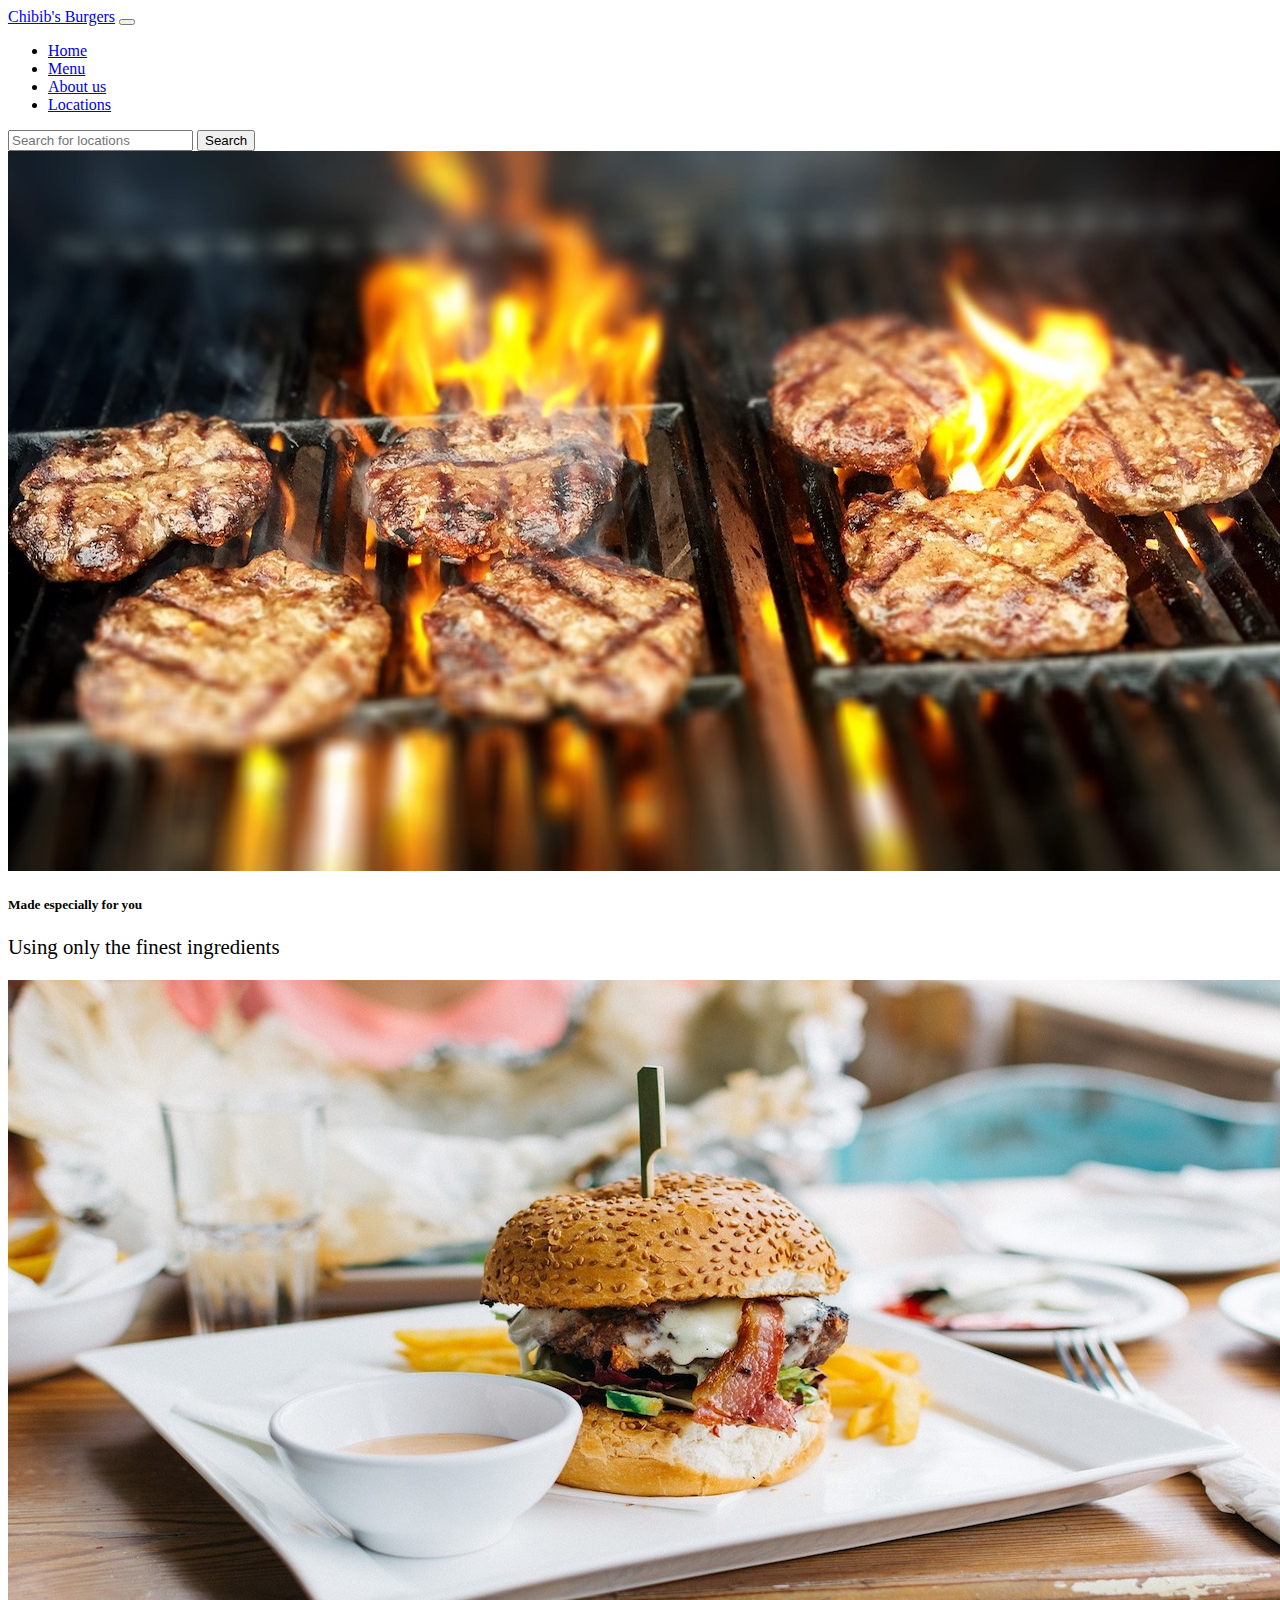
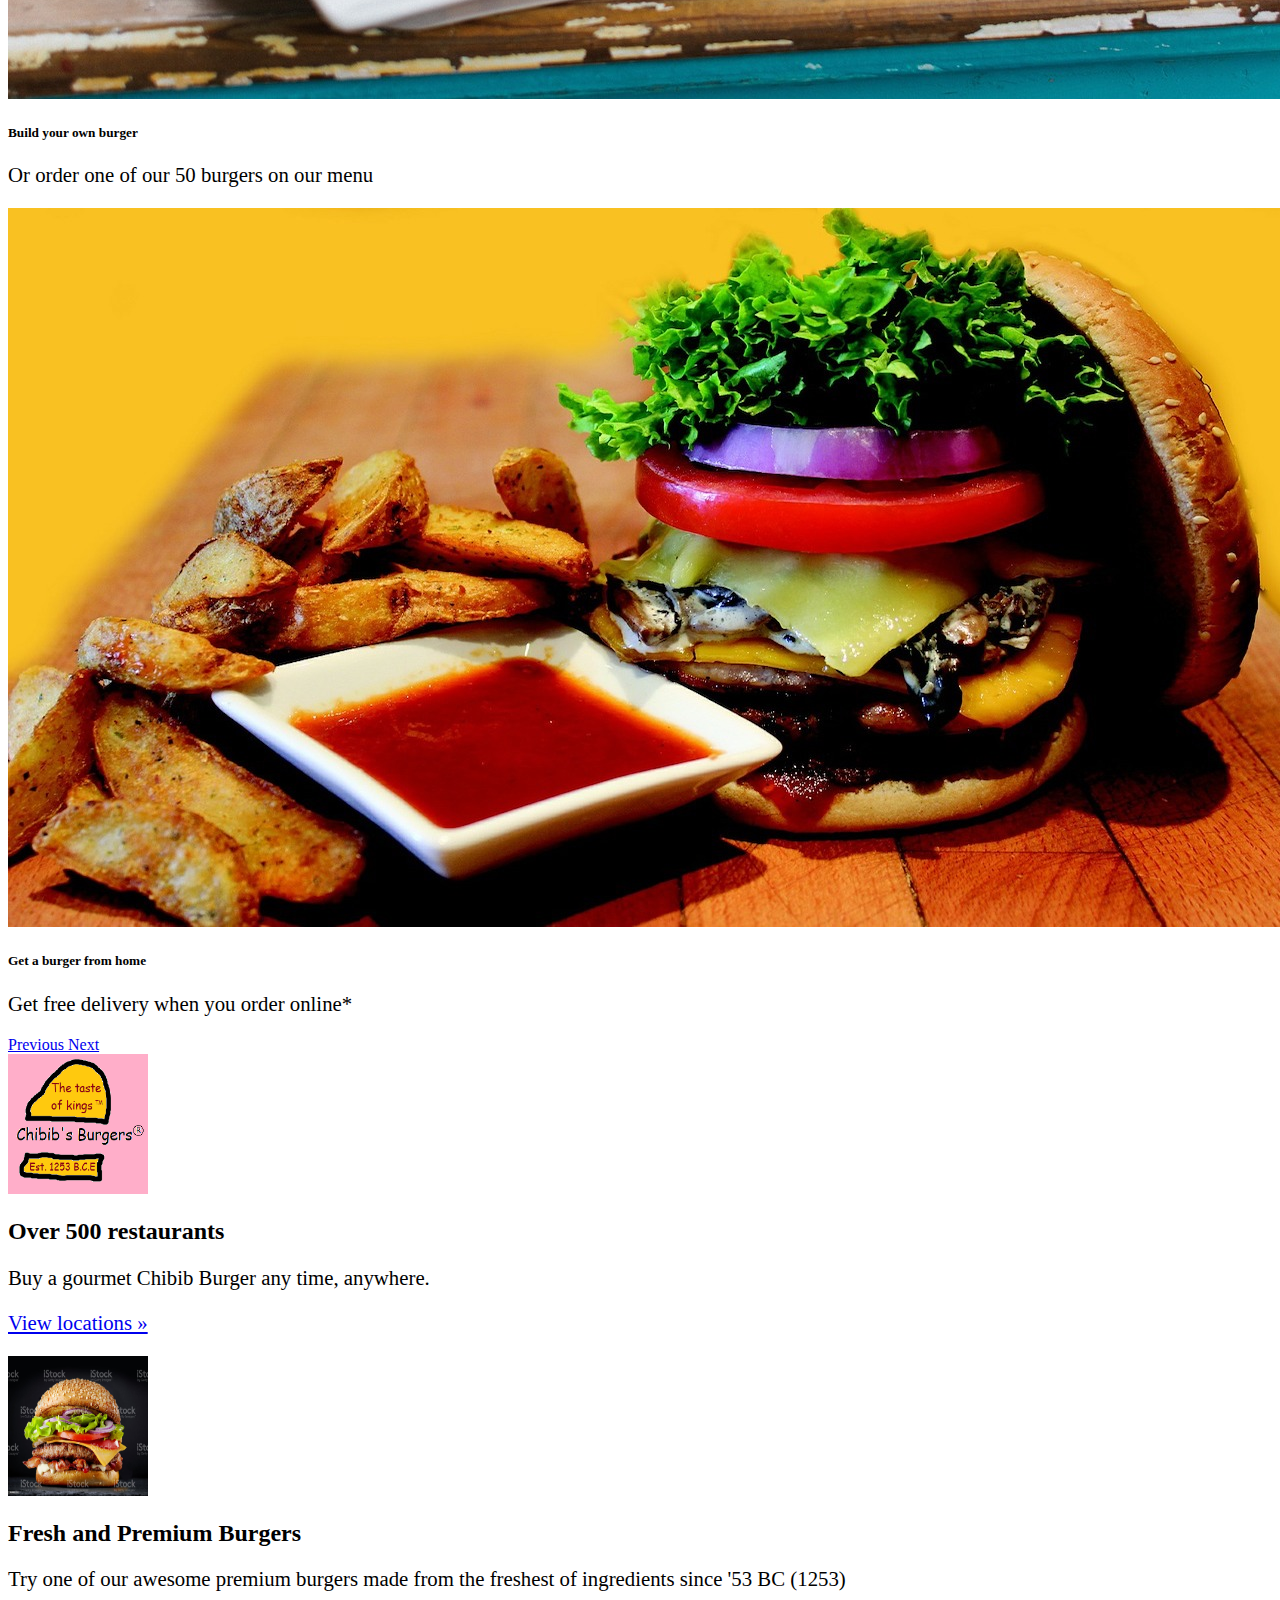
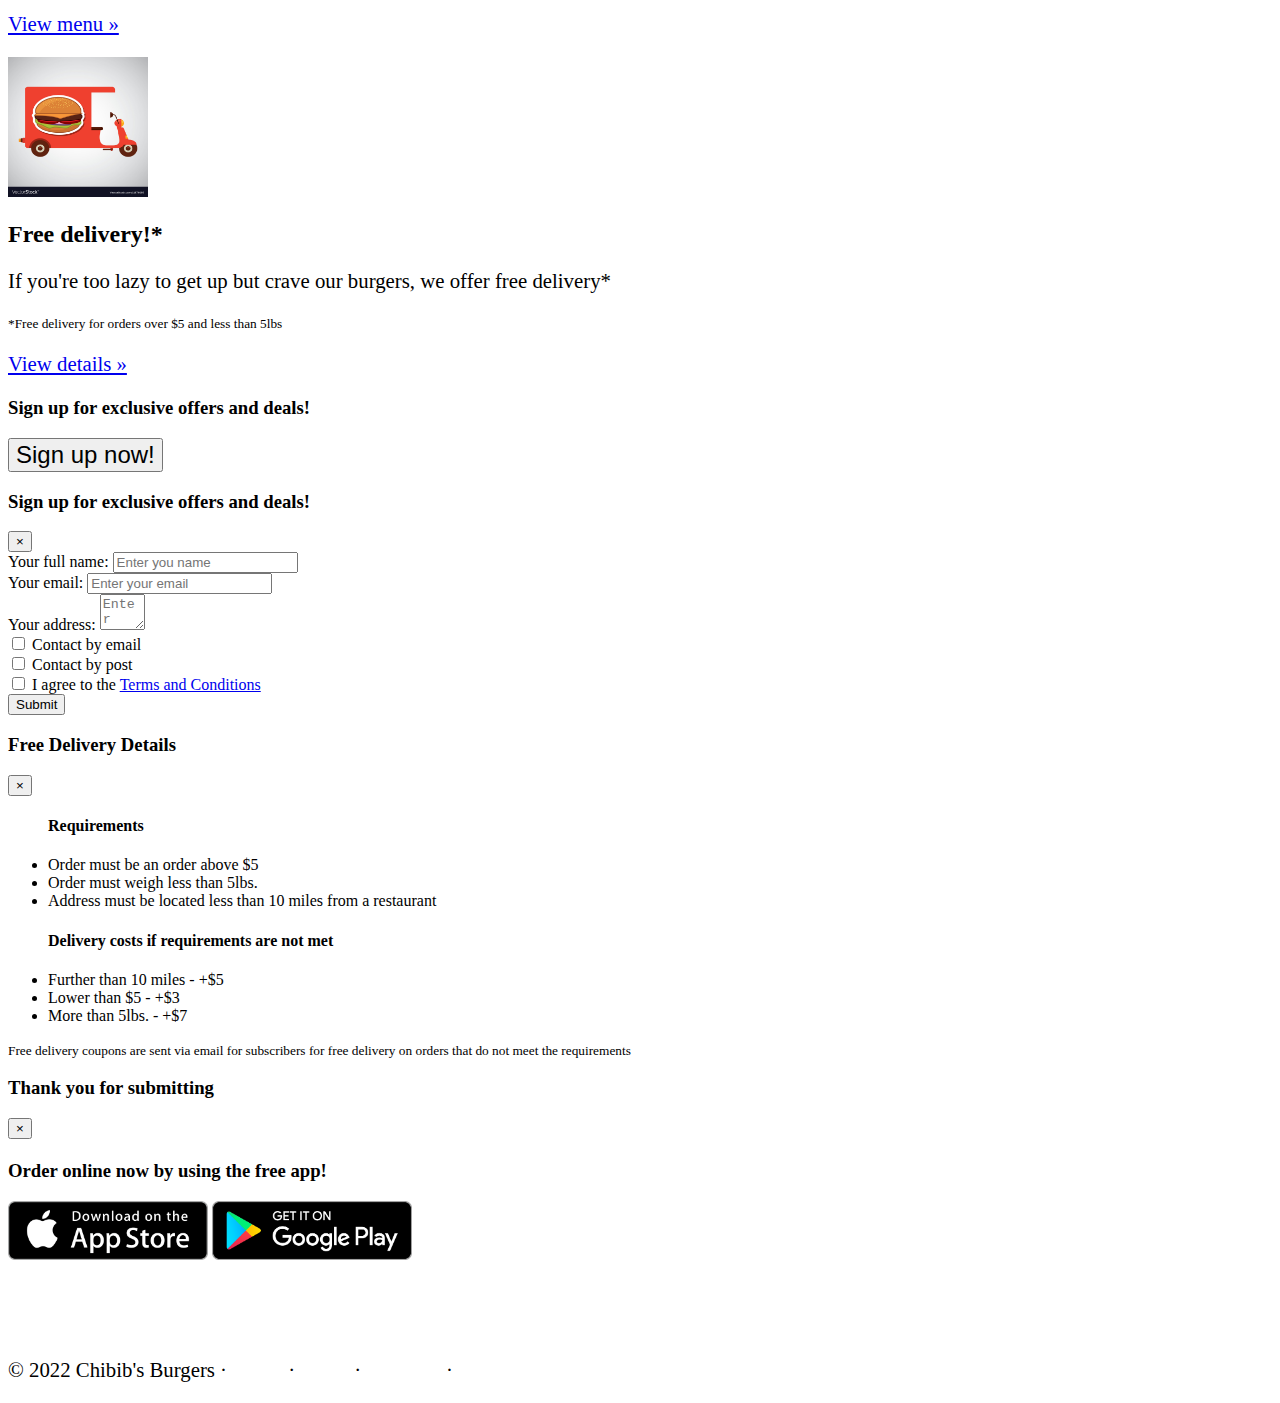
==== index.html @ 01acd841 "Add files via upload" ====
<!doctype html>
<html lang="en">
  <head>
    <meta charset="utf-8">
    <meta name="viewport" content="width=device-width, initial-scale=1, shrink-to-fit=no">
    <link rel="stylesheet" href="https://cdn.jsdelivr.net/npm/bootstrap@4.6.1/dist/css/bootstrap.min.css" integrity="sha384-zCbKRCUGaJDkqS1kPbPd7TveP5iyJE0EjAuZQTgFLD2ylzuqKfdKlfG/eSrtxUkn" crossorigin="anonymous">
    <link rel="stylesheet" href="https://use.fontawesome.com/releases/v5.7.0/css/all.css" integrity="sha384-lZN37f5QGtY3VHgisS14W3ExzMWZxybE1SJSEsQp9S+oqd12jhcu+A56Ebc1zFSJ" crossorigin="anonymous">
    <title>🍔 Chibib's Burgers 🍔</title>
    <link rel="stylesheet" href="style.css">
    <link rel="icon" href="images/logo.PNG" type="image/png">
</head>
<body>

    <header>
        <nav class="navbar navbar-expand-md navbar-dark bg-dark">
            <a href="index.html" class="navbar-brand">Chibib's Burgers</a>
            <button class="navbar-toggler" type='button' data-toggle="collapse" data-target="#navbarCollapse">
                <span class="navbar-toggler-icon"></span>
            </button>
            <div class="collapse navbar-collapse" id="navbarCollapse">
                <ul class="navbar-nav mr-auto">
                    <li class="nav-item">
                        <a href="index.html" class="nav-link active">Home</a>
                    </li>
                    <li class="nav-item">
                        <a href="menu.html" class="nav-link">Menu</a>
                    </li>
                    <li class="nav-item">
                        <a href="about.html" class="nav-link">About us</a>
                    </li>
                    <li class="nav-item">
                        <a href="https://www.google.com/maps/search/chibib+burgers" target="_blank" class="nav-link">Locations</a>
                    </li>
                </ul>
                <form class='form-inline my-2 my-md-1' id="locationForm" onsubmit="search()">
                    <input type="text" placeholder="Search for locations" class="form-control mr-sm-2" id="locationsearch">
                    <button type="submit" class="btn btn-outline-success my-2">Search</button>
                </form>
            </div>
        </nav>
    </header>

    <div class="carousel slide" data-ride="carousel" id="carouselControls">
        <div class="carousel-inner">
            <div class="carousel-item active">
                <img src="images/carousel1.jpg" class="w-100" alt="First slide">
                <div class="carousel-caption">
                    <h5>Made especially for you</h5>
                    <p>Using only the finest ingredients</p>
                </div>
            </div>
            <div class="carousel-item">
                <img src="images/carousel2.jpg" class="w-100" alt="Second slide">
                <div class="carousel-caption">
                    <h5>Build your own burger</h5>
                    <p>Or order one of our 50 burgers on our menu</p>
                </div>
            </div>
            <div class="carousel-item">
                <img src="images/challenge.jpg" alt="yummy borgor" class="w-100">
                <div class="carousel-caption">
                    <h5>Get a burger from home</h5>
                    <p>Get free delivery when you order online*</p>
                </div>
            </div>
        </div>

        <a href="#carouselControls" class="carousel-control-prev" role="button" data-slide='prev'>
            <span class="carousel-control-prev-icon"></span>
            <span class="sr-only">Previous</span>
        </a>
        <a href="#carouselControls" class="carousel-control-next" role="button" data-slide='next'>
            <span class="carousel-control-next-icon"></span>
            <span class="sr-only">Next</span>
        </a>

    </div>

    <div class="container text-center py-5">
        <div class='row'>
            <div class="col-md-4">
                <img class="rounded-circle" src="images/logo.PNG" alt="logo">
                <h2>Over 500 restaurants</h2>
                <p>Buy a gourmet Chibib Burger any time, anywhere.</p>
                <p><a href="https://www.google.com/maps/search/chibib+burgers" target="_blank" class="btn btn-secondary" role="button">View locations &raquo;</a></p>
            </div>
            <div class="col-md-4">
                <img class="rounded-circle" src="images/burger.jpg" alt="burger img">
                <h2>Fresh and Premium Burgers</h2>
                <p>Try one of our awesome premium burgers made from the freshest of ingredients since '53 BC (1253)</p>
                <p><a href="menu.html" class="btn btn-secondary" role="button">View menu &raquo;</a></p>
            </div>
            <div class="col-md-4 ">
                <img class="rounded-circle" src="images/delivery.jpg" alt="delivery">
                <h2>Free delivery!*</h2>
                <p class="m-0">If you're too lazy to get up but crave our burgers, we offer free delivery*</p>
                <small>*Free delivery for orders over $5 and less than 5lbs</small>
                <p><a href="#" class="btn btn-secondary" role="button" data-toggle="modal" data-target="#deliveryModal">View details &raquo;</a></p>
            </div>
        </div>
    </div>

    <div class="container-fluid bg-dark pt-5">
        <div class="row text-center">
            <div class="col-md-7 text-light">
                <h3>Sign up for exclusive offers and deals!</h3>
            </div>
            <div class="col-md-5">
                <button id="modalbutton" type="button" class="btn btn-success" data-toggle="modal" data-target="#signupmodal">Sign up now!</button>
            </div>
        </div>
    </div>

    <!--modal-->
    <div class="modal fade" id="signupmodal">
        <div class="modal-dialog">
            <div class="modal-content">
                <div class="modal-header">
                    <h3 class="modal-title">Sign up for exclusive offers and deals!</h3>
                    <button type="button" class="close" data-dismiss="modal">&times;</button>
                </div>
                <form onsubmit="submitform('signup'); event.preventDefault()">
                <div class="modal-body">
                        <div class="form-group">
                            <label for="nameInput">Your full name:</label>
                            <input required type="text" class="form-control" id="nameInput" placeholder="Enter you name">
                        </div>
                        <div class="form-group">
                            <label for="emailInput">Your email:</label>
                            <input required id="emailInput"
                            class="form-control" type="email" placeholder="Enter your email">
                        </div>
                        <div class="form-gorup">
                            <label for="address">Your address:</label>
                            <textarea required id="address" cols="3"  class="form-control" placeholder="Enter you address"></textarea>
                        </div>
                </div>
                <div class="modal-footer justify-content-between">
                    <div class="form-check form-check-inline">
                        <input type="checkbox" id="emailCheck" class="form-check-input" value="email">
                        <label for="emailCheck" class="form-check-label">Contact by email</label>
                    </div>
                    <div class="form-check form-check-inline">
                        <input type="checkbox" id="postCheck" class="form-check-input" value="post">
                        <label for="postCheck" class="form-check-label">Contact by post</label>
                    </div>
                    <div class="form-check form-check-inline">
                        <input required type="checkbox" id="terms" class="form-check-input" value="termsagree">
                        <label for="terms" class="form-check-label">I agree to the <a href="termsandconditions.txt" target="_blank">Terms and Conditions</a></label>
                    </div>
                    <button type="submit" class="btn btn-primary">Submit</button>
                </div>
            </form>
            </div>
        </div>        
    </div>

    <div class="modal fade" id="deliveryModal">
        <div class="modal-dialog">
            <div class="modal-content">
                <div class="modal-content">
                    <div class="modal-header">
                        <h3 class="modal-title">Free Delivery Details</h3>
                        <button type="button" class="close" data-dismiss="modal">&times;</button>
                    </div>
                    <div class="modal-body">
                        <ul><h4>Requirements</h4>
                            <li>Order must be an order above $5</li>
                            <li>Order must weigh less than 5lbs.</li>
                            <li>Address must be located less than 10 miles from a restaurant</li>
                        </ul>
                        <ul><h4>Delivery costs if requirements are not met</h4>
                            <li>Further than 10 miles - +$5</li>
                            <li>Lower than $5 - +$3</li>
                            <li>More than 5lbs. - +$7</li>
                        </ul>
                    </div>
                    <div class="modal-footer">
                        <small>Free delivery coupons are sent via email for subscribers for free delivery on orders that do not meet the requirements</small>
                    </div>
                </div>
            </div>
        </div>
    </div>

    <div class="modal fade" id="thank-you-modal">
        <div class="modal-dialog">
            <div class="modal-content">
                <div class="modal-header">
                    <h3>Thank you for submitting</h3>
                    <button type="button" class="close" data-dismiss="modal">&times;</button>
                </div>
                <div class="modal-body">
                    <p id="submit-text"></p>
                </div>
            </div>
        </div>
    </div>

    <footer class="container-fluid text-light bg-dark py-4">
        <div class="text-center">
            <h3>Order online now by using the free app!</h3>
            <a href="https://youtu.be/dQw4w9WgXcQ" target="_blank"><img src="images/Download_on_the_App_Store_Badge.svg.png" alt="get it on App_Store_Badge" class="downloadimage"></a>
            <a href="https://youtu.be/dQw4w9WgXcQ" target="_blank"><img src="images/640px-Google_Play_Store_badge_EN.svg.webp" alt="get it on play store" class="downloadimage"></a>
        </div>
        <p class="float-right"><a class="backtotop" href='#'>
            <span class="sr-only">Back to top</span>
            <span class="fa fa-arrow-up"></span>
        </a></p>
        <p class="footer-text">&copy; 2022 Chibib's Burgers &middot;
        <a href="index.html">Home</a> &middot;
        <a href="menu.html">Menu</a> &middot;
        <a href="about.html">About us</a> &middot;
        <a href="https://www.google.com/maps/search/chibib+burgers" target="_blank">Locations</a>
        </p>
    </footer>

<script src="https://cdn.jsdelivr.net/npm/jquery@3.5.1/dist/jquery.slim.min.js" integrity="sha384-DfXdz2htPH0lsSSs5nCTpuj/zy4C+OGpamoFVy38MVBnE+IbbVYUew+OrCXaRkfj" crossorigin="anonymous"></script>
<script src="https://cdn.jsdelivr.net/npm/bootstrap@4.6.1/dist/js/bootstrap.bundle.min.js" integrity="sha384-fQybjgWLrvvRgtW6bFlB7jaZrFsaBXjsOMm/tB9LTS58ONXgqbR9W8oWht/amnpF" crossorigin="anonymous"></script>
<script src="index.js"></script>
</body>
</html>
---- style.css ----
.col-md-4 > img {
    width: 140px;
    height: 140px;
}
#modalbutton {
    font-size: 1.5rem;
}
 p {
    font-size: 1.3rem;
}
html {
    scroll-behavior: smooth;
}
.backtotop {
    font-size: 1.5rem;
    color: rgb(255, 255, 255, 0.7);
}
.footer-text a {
    color: rgb(255, 255, 255, 0.7);
}
.footer-text a:hover {
    color: rgb(255, 255, 255);
}
input[type='checkbox'] {
    cursor: pointer;
}
.modal-footer label {
    cursor: pointer;
}
.chibib-image {
    width: 30%
}
.founder::after {
    content: "";
    clear: both;
    display: table;
}
.founder {
    overflow: auto;
}
.modal.modal-fullscreen .modal-dialog {
    width: 100vw;
    height: 100vh;
    margin: 0;
    padding: 0;
    max-width: none; 
  }
  
  .modal.modal-fullscreen .modal-content {
    height: auto;
    height: 100vh;
    border-radius: 0;
    border: none; 
  }
  
  .modal.modal-fullscreen .modal-body {
    overflow-y: auto; 
  }
.menu-photo {
    width: 140px;
    height: 140px;
}
.back-close {
    font-size: 3rem;
}
.modal-image {
    width: 90%;
}
.downloadimage {
    width: 200px;
    margin-bottom: 2%;
}
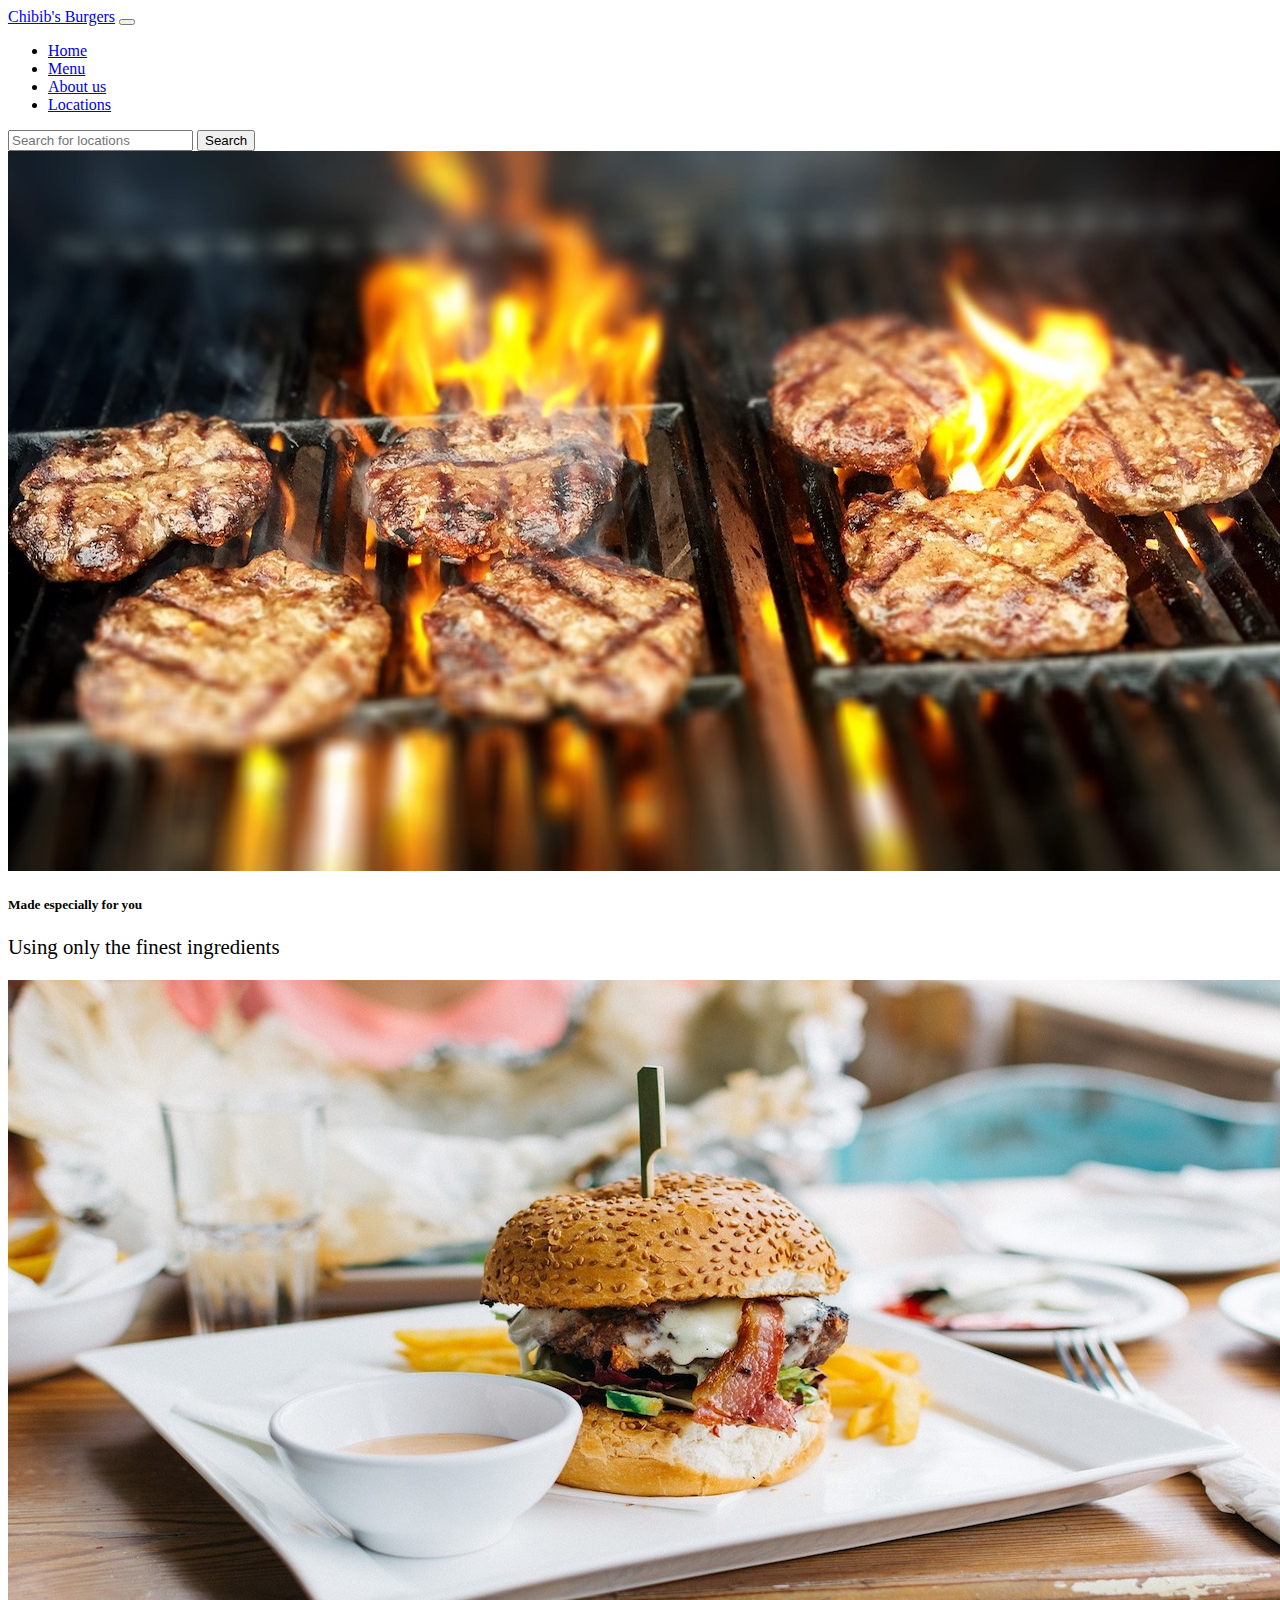
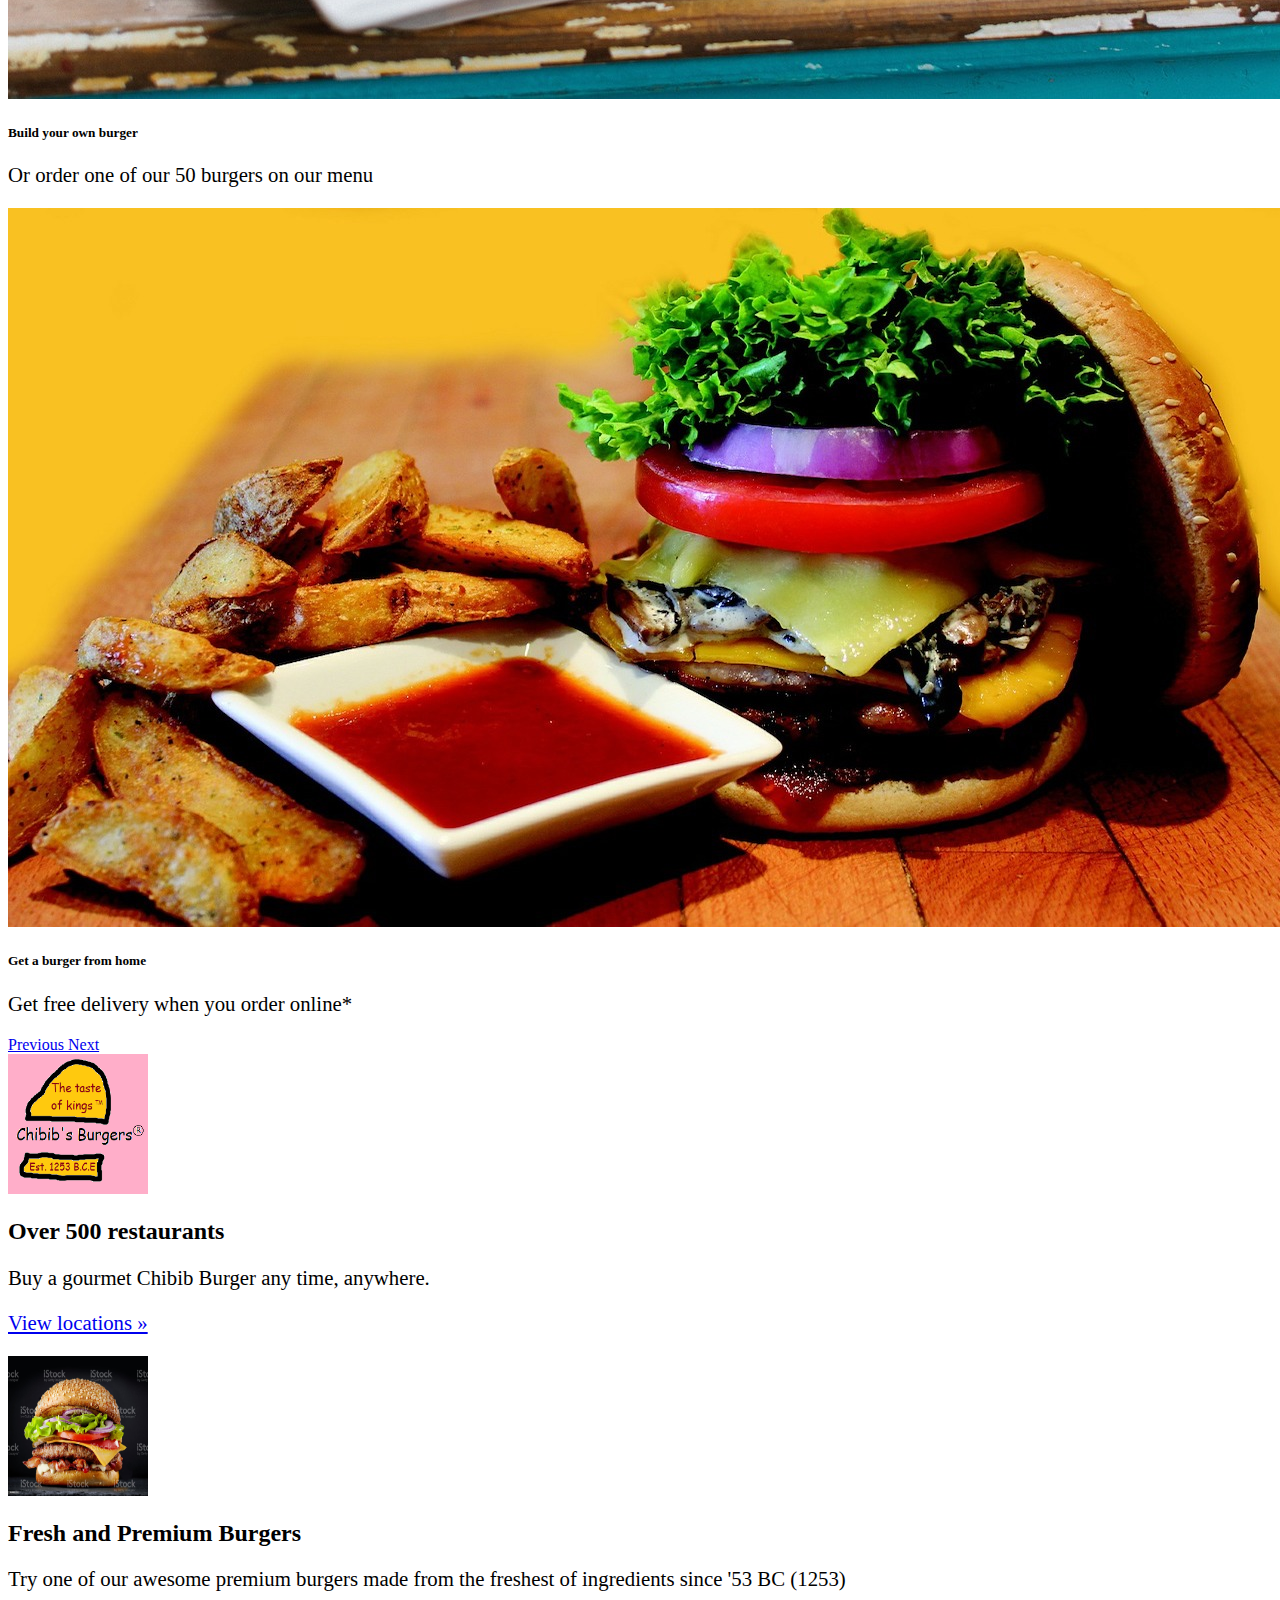
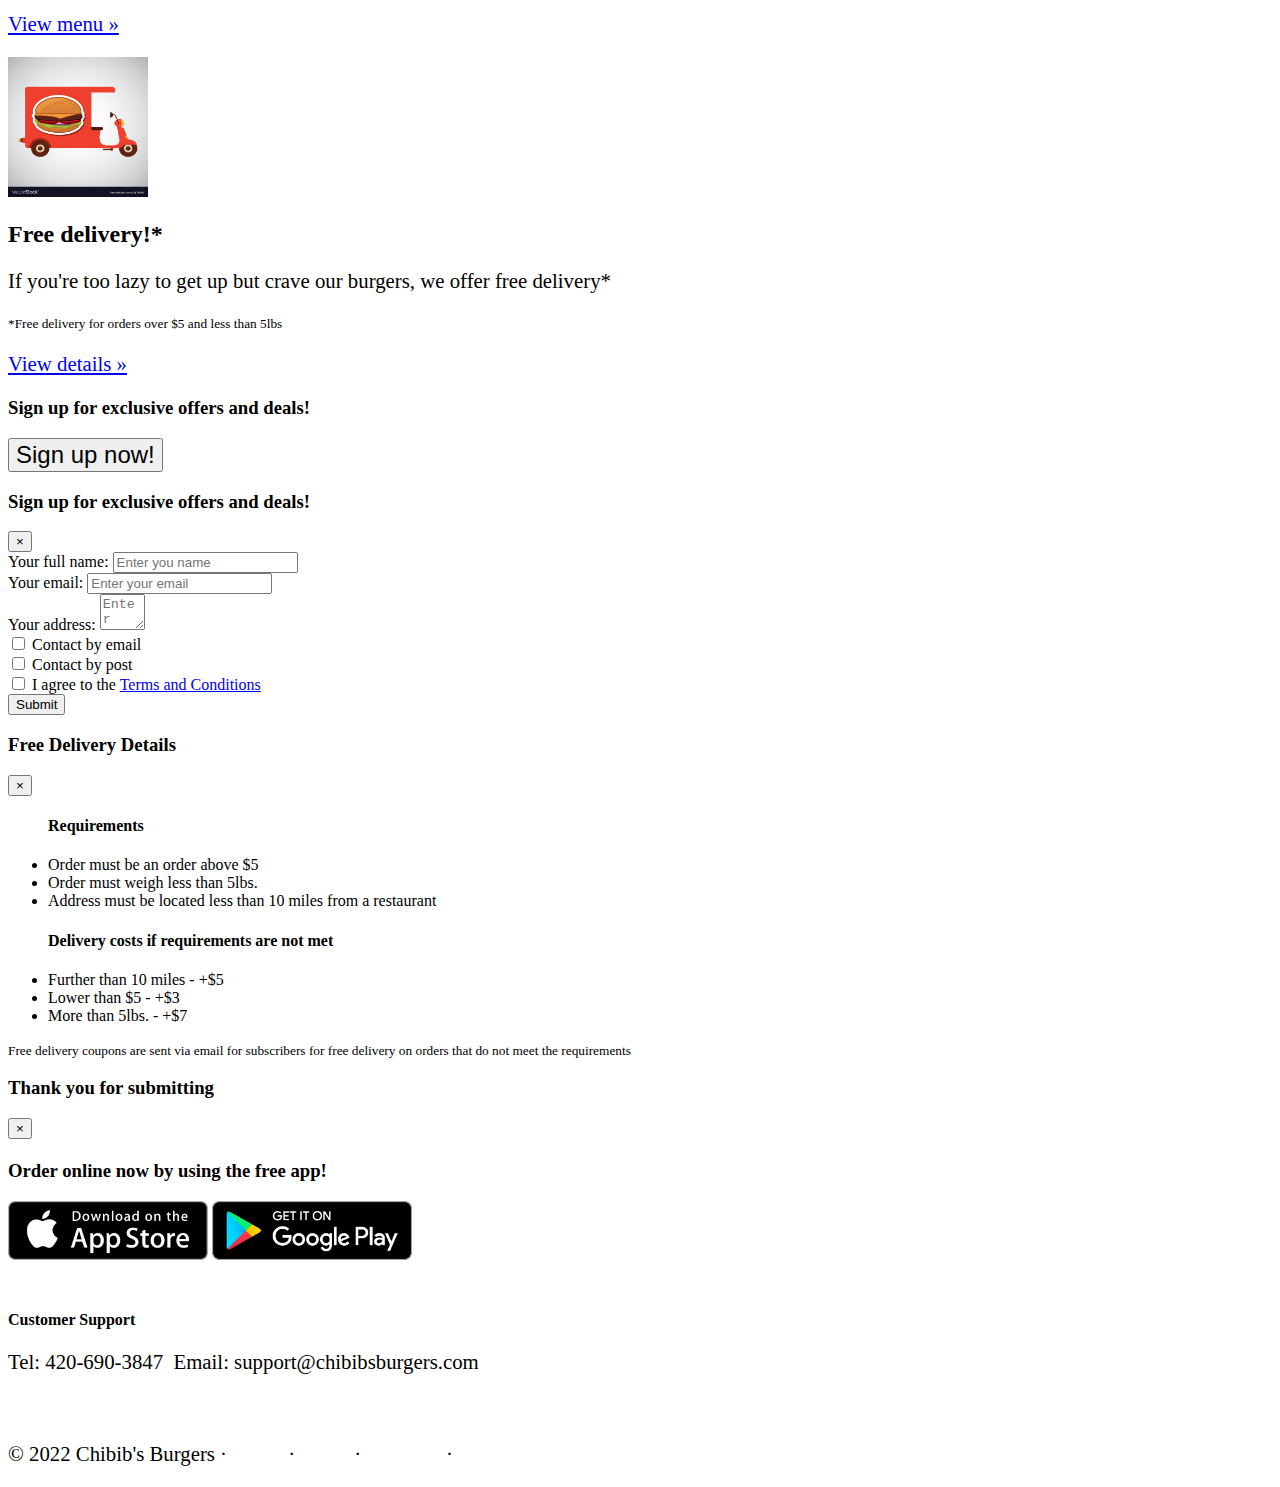
==== commit 8af22475: "Update index.html" ====
--- a/index.html
+++ b/index.html
@@ -203,6 +203,10 @@
             <a href="https://youtu.be/dQw4w9WgXcQ" target="_blank"><img src="images/Download_on_the_App_Store_Badge.svg.png" alt="get it on App_Store_Badge" class="downloadimage"></a>
             <a href="https://youtu.be/dQw4w9WgXcQ" target="_blank"><img src="images/640px-Google_Play_Store_badge_EN.svg.webp" alt="get it on play store" class="downloadimage"></a>
         </div>
+        <div class="text-center">
+            <h4>Customer Support</h4>
+            <p>Tel: 420-690-3847&nbsp;&nbsp;Email: support@chibibsburgers.com</p>
+        </div>
         <p class="float-right"><a class="backtotop" href='#'>
             <span class="sr-only">Back to top</span>
             <span class="fa fa-arrow-up"></span>
